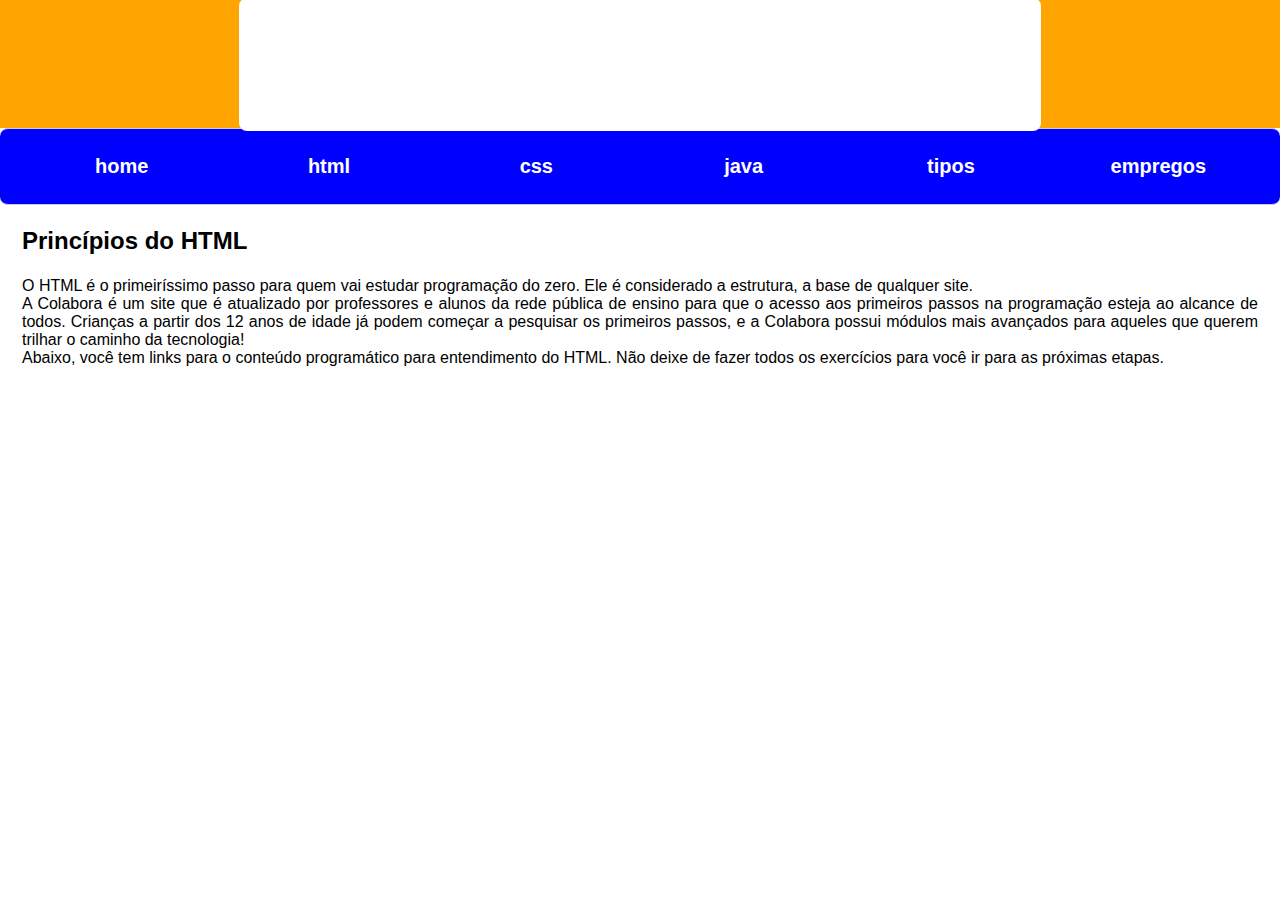
==== html.html @ 7a3c2963 "Add files via upload" ====
<!DOCTYPE html>
<html lang="pt" dir="ltr">
  <head>
    <link rel="stylesheet" href="style.css">
    <meta charset="utf-8">
    <title>Conceitos Básicos de Programação</title>
  </head>
  <body>
    <header class="centro">
        <h1>COLABORA– Conceitos Básicos de Programação</h1>
    </header>
    <nav class="grid-nav">
      <a href="index.html" class="grid-nav-item">home</a>
      <a href="principiohtml.html" class="grid-nav-item">html</a>
      <a href="css.html" class="grid-nav-item">css</a>
      <a href="java.html"class="grid-nav-item">java</a>
      <a href="tipos.html" class="grid-nav-item">tipos</a>
      <a href="empregos.html"class="grid-nav-item">empregos</a>

    </nav>
    <main class="grid-main-index">
      <h2> Princípios do HTML </h2>
      <section id="titulo">
          <p> O HTML é o primeiríssimo passo para quem vai estudar programação do zero. Ele é considerado a estrutura, a base de qualquer site.</p>
  <p> A Colabora é um site que é atualizado por professores e alunos da rede pública de ensino para que o acesso aos primeiros passos na programação esteja ao alcance de todos. Crianças a partir dos 12 anos de idade já podem começar a pesquisar os primeiros passos, e a Colabora possui módulos mais avançados para aqueles que querem trilhar o caminho da tecnologia!</p>
    <p>Abaixo, você tem links para o conteúdo programático para entendimento do HTML. Não deixe de fazer todos os exercícios para você ir para as próximas etapas.</p>
  <body>

  </body>
</html>
---- style.css ----
@import url('https://fonts.googleapis.com/css2?family=Montserrat&family=Neucha&display=swap');
html * {
  box-sizing: border-box;
}

html * {
  box-sizing: border-box;
  margin: 0;
  padding: 0;
}
body {
  font-family: sans-serif;
}
img {
  max-width: 100%;
}
header {
  background-color: orange;
  height: 128px;
  background-image: 100%;
}

h1 {color: white;
  background-color: white;
  background-image: url("header.jpg");
  background-position: center;
  background-size: cover;
  border-radius: 8px;
  padding: 48px 22px;
  text-shadow: black;
}

h2 {color: black;}

p {
  text-align: justify;
}
span {
  background-color: orange;
}
.nome {
  color: red;
  font-weight: bold;
  text-decoration: none;
}
.nome:hover {
  text-decoration: underline;
}
.centro {
  display: flex;
  justify-content: center;
  align-items: center;
}

nav {
  background-color: blue;
  border-radius: 8px;
  color: white;
  display: inline-block;
  font-weight: 700;
  padding: 10px 18px;
  text-decoration: none;
}

Nav > a {
Color: grey;
Font-size: 20px;
Padding:  22px 18px;
Transition: all 0.3s;
}

.grid-nav {
  border-top: 1px solid #ccc;
  border-bottom: 1px solid #ccc;
  display: grid;
  grid-template-columns: repeat(6, 1fr);
}
.grid-nav-item {
  color: white;
  padding: 16px 20px;
  text-align: center;
  text-decoration: none;
}
.grid-nav-item:hover {
  background-color: yellow;
  text-decoration: underline;

}
.grid-main-index {
  display: grid;
  grid-template-columns: repeat(3, 1fr);
  grid-gap: 22px;
  padding: 22px;
}
#titulo {
  grid-column: 1 / 4;
}
h3 {color: black;
  margin: 16px 0;
}

h4 {color: white;}
.btn {
  background-color: #424242;
  color: #fff;
  display: inline-block;
  font-size: 18px;
  letter-spacing: 2px;
  padding: 8px 16px;
  margin: 12px 0;
  text-decoration: none;
  text-transform: uppercase;
}
.btn:hover {
  opacity: 0.8;
}
footer  {
  background-color: pink;
   background-image: url("trabalho.jpg");
   background-position: center;
   background-size: cover;
   border-radius: 8px;
   padding: 48px 22px;
   text-shadow: white;
}
small {color: white;
  font-size: 12px;
}
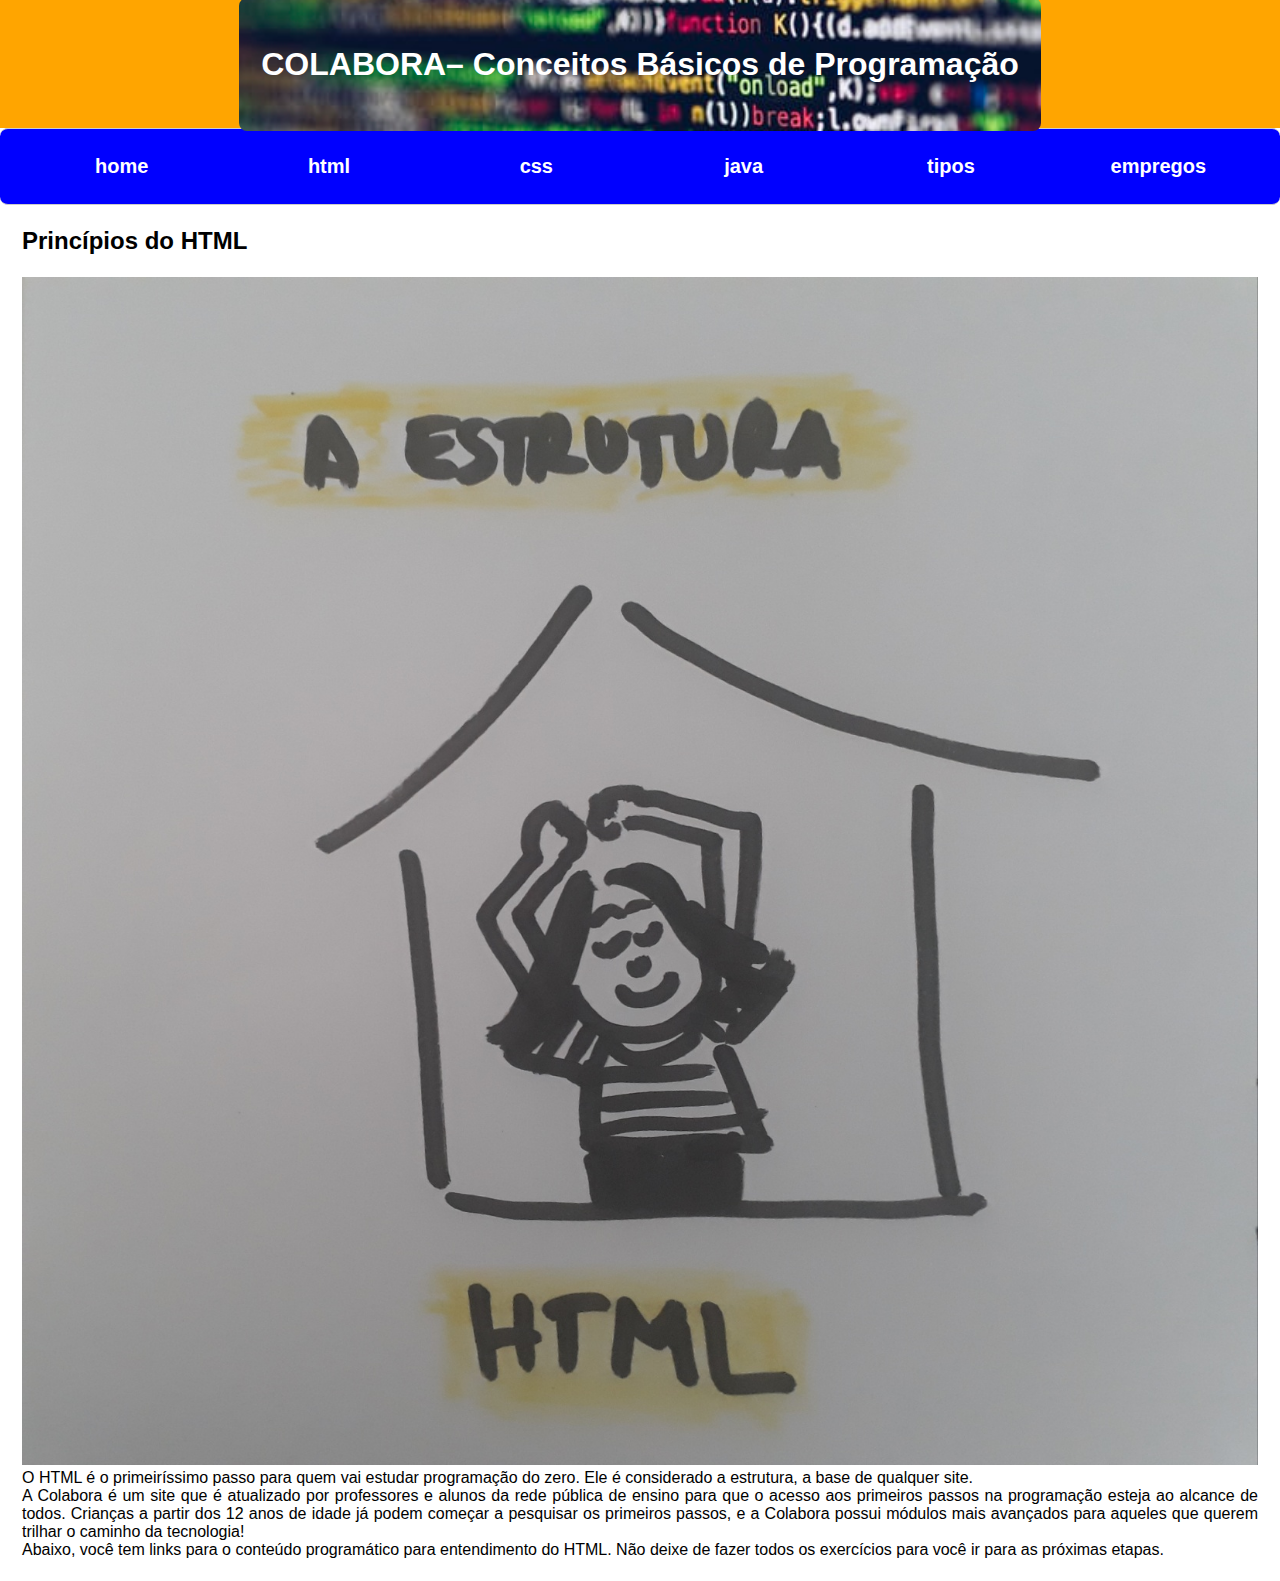
==== commit 9628eee3: "Add files via upload" ====
--- a/html.html
+++ b/html.html
@@ -21,6 +21,7 @@
     <main class="grid-main-index">
       <h2> Princípios do HTML </h2>
       <section id="titulo">
+        <img src="html.jpg" alt="html">
           <p> O HTML é o primeiríssimo passo para quem vai estudar programação do zero. Ele é considerado a estrutura, a base de qualquer site.</p>
   <p> A Colabora é um site que é atualizado por professores e alunos da rede pública de ensino para que o acesso aos primeiros passos na programação esteja ao alcance de todos. Crianças a partir dos 12 anos de idade já podem começar a pesquisar os primeiros passos, e a Colabora possui módulos mais avançados para aqueles que querem trilhar o caminho da tecnologia!</p>
     <p>Abaixo, você tem links para o conteúdo programático para entendimento do HTML. Não deixe de fazer todos os exercícios para você ir para as próximas etapas.</p>
